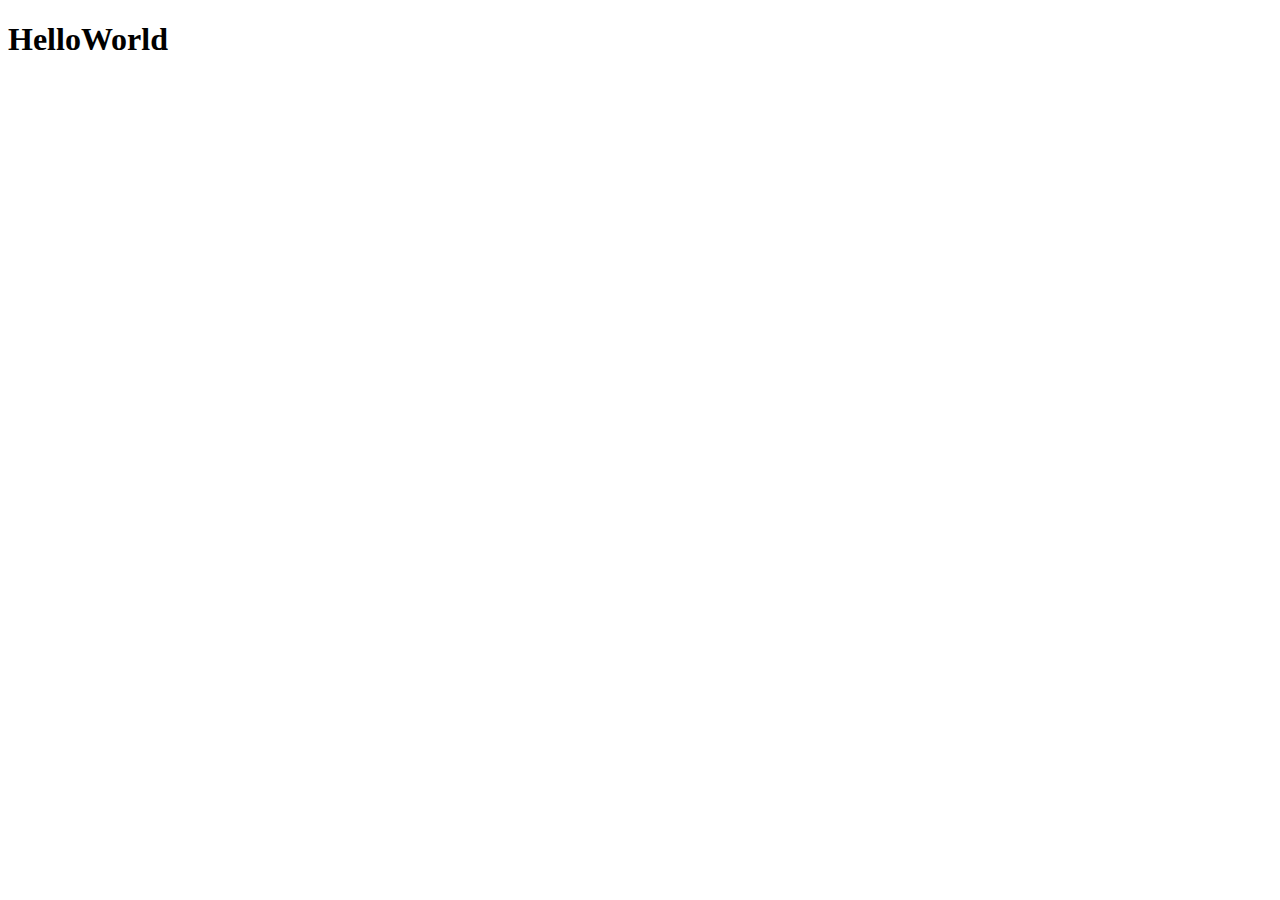
==== index.html @ 33679418 "Try101" ====
<!DOCTYPE html>
<html lang="en">
<head>
    <meta charset="UTF-8">
    <meta name="viewport" content="width=device-width, initial-scale=1.0">
    <title>Moshify</title>
    <link rel="stylesheet" href="style.css">
</head>
<body>
    <h1>HelloWorld</h1>
</body>
</html>
---- style.css ----
:root{
    --color-primary: #2584ff;
    --color-secondary: #00d9ff;
    --color-accent: #ff3400;
    --color-headings: #1b0760;
    --color-body: #918ca4;
}
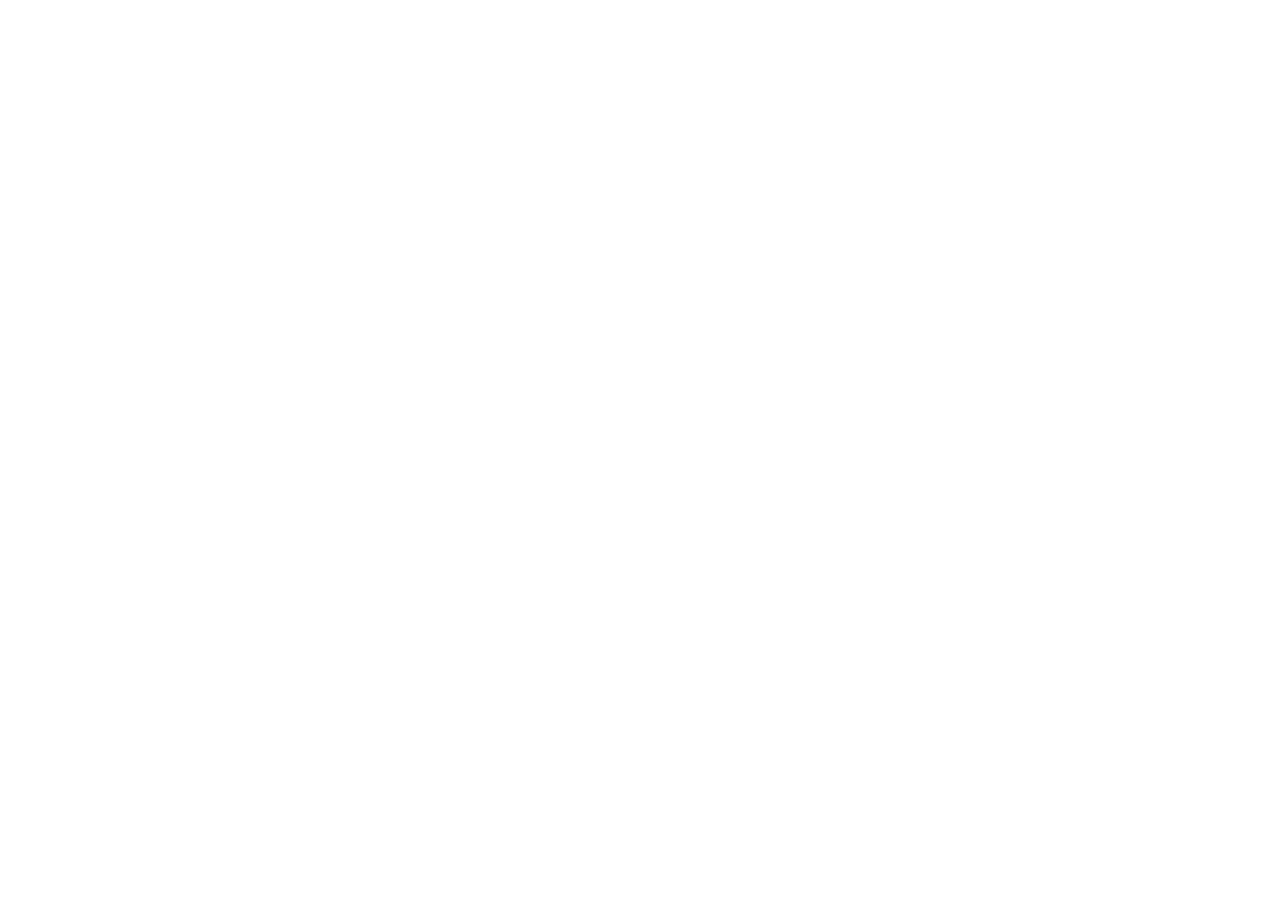
==== commit f2241ec0: "v1" ====
--- a/index.html
+++ b/index.html
@@ -7,6 +7,5 @@
     <link rel="stylesheet" href="style.css">
 </head>
 <body>
-    <h1>HelloWorld</h1>
 </body>
 </html>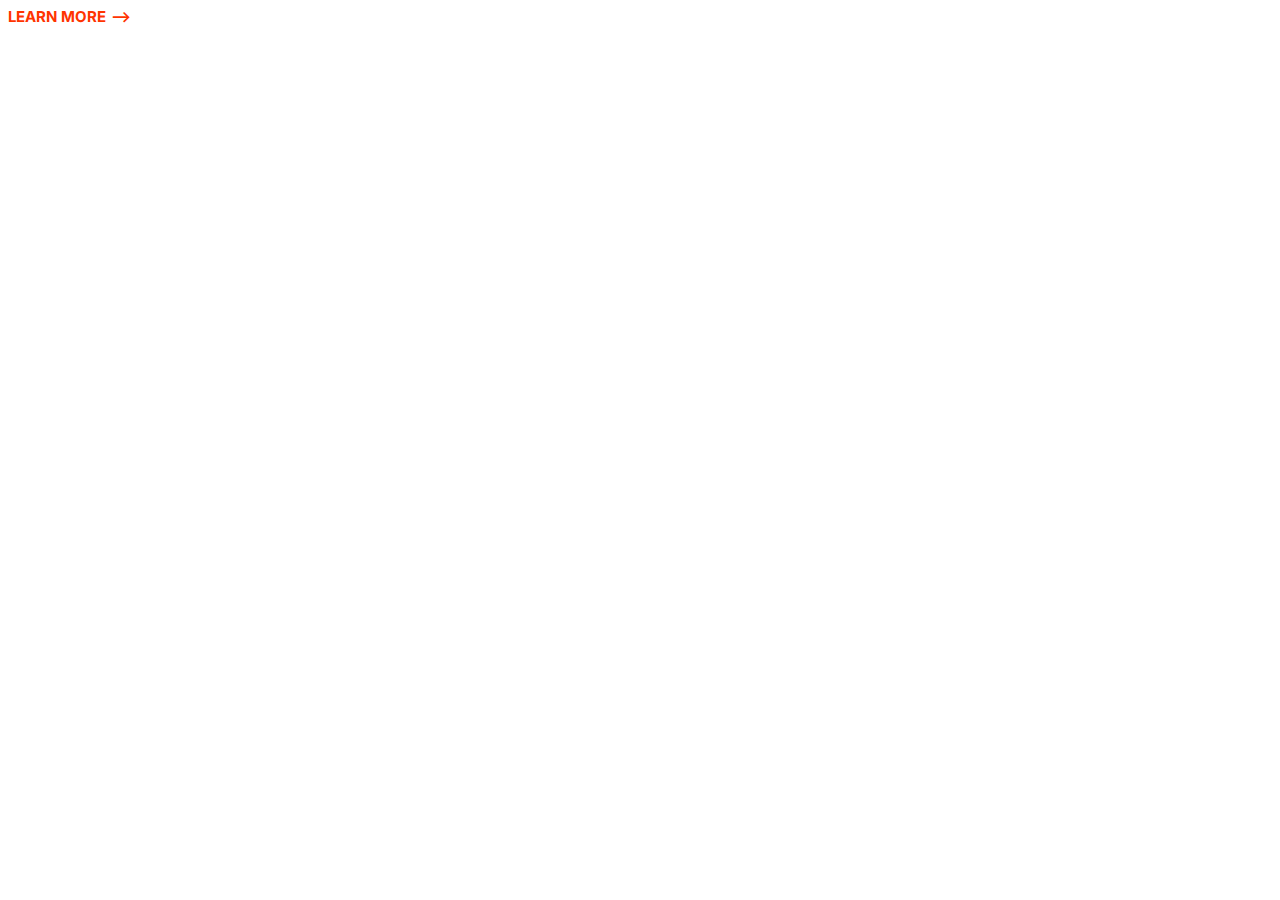
==== commit 2b8a3726: "Build the arrow link component" ====
--- a/index.html
+++ b/index.html
@@ -1,11 +1,19 @@
 <!DOCTYPE html>
 <html lang="en">
-<head>
-    <meta charset="UTF-8">
-    <meta name="viewport" content="width=device-width, initial-scale=1.0">
+  <head>
+    <meta charset="UTF-8" />
+    <meta name="viewport" content="width=device-width, initial-scale=1.0" />
     <title>Moshify</title>
-    <link rel="stylesheet" href="style.css">
-</head>
-<body>
-</body>
-</html>+    <link rel="stylesheet" href="style.css" />
+    <link rel="preconnect" href="https://fonts.googleapis.com" />
+    <link rel="preconnect" href="https://fonts.gstatic.com" crossorigin />
+    <link
+      href="https://fonts.googleapis.com/css2?family=Inter:slnt,wght@-10..0,100..900&display=swap"
+      rel="stylesheet"
+    />
+  </head>
+  <body>
+<a href="" class="link-arrow">Learn More</a>
+
+  </body>
+</html>
--- a/style.css
+++ b/style.css
@@ -4,4 +4,52 @@
     --color-accent: #ff3400;
     --color-headings: #1b0760;
     --color-body: #918ca4;
+}
+html{
+    font-size: 62.5%;
+}
+body{
+    font-family: Inter, Arial, Helvetica, sans-serif;
+    color: var(--color-body);
+    line-height: 1.5rem;
+    font-size: 2.4rem;
+}
+
+/*Link*/
+@media screen and (min-width: 1024px){   
+    body{
+        font-size: 1.8rem;
+    } 
+    h1{
+        font-size: 8rem;
+    }
+    h2{
+        font-size: 4rem;
+    }
+    h3{
+        font-size: 2.4rem;
+    }
+}
+a{
+    text-decoration: none;
+}
+.link-arrow{
+    color: var(--color-accent);
+    text-transform: uppercase;
+    font-size: 2rem;
+    font-weight: bold;
+}
+.link-arrow::after{
+    content: '-->';
+    margin-left: 5px;
+    transition: margin 0.15s;
+}
+.link-arrow:hover::after{
+    margin-left: 10px;
+}
+
+@media screen and (min-width: 1024px) {
+    .link-arrow{
+        font-size: 1.5rem;
+    }
 }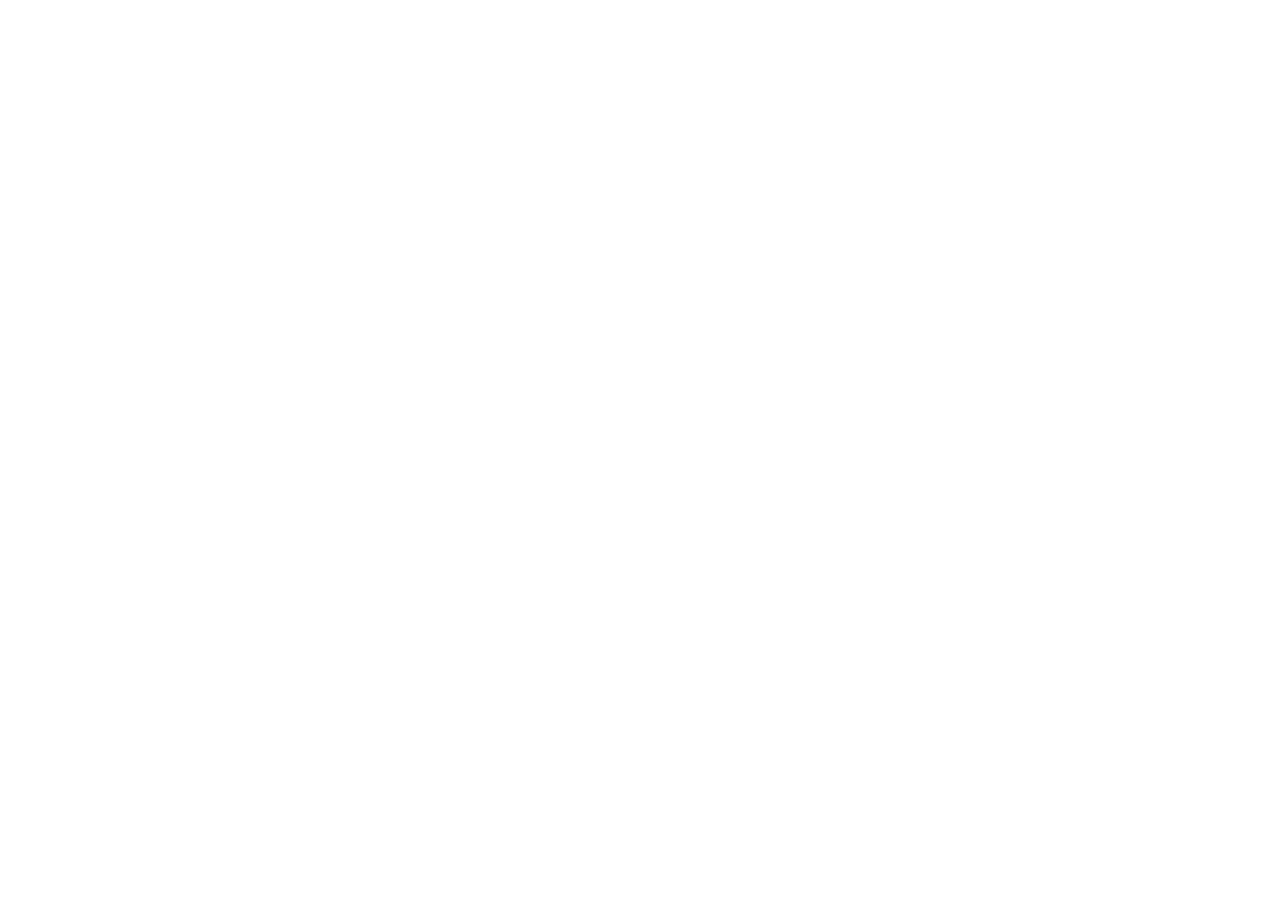
==== commit 383d25ee: "done list components" ====
--- a/index.html
+++ b/index.html
@@ -12,8 +12,5 @@
       rel="stylesheet"
     />
   </head>
-  <body>
-<a href="" class="link-arrow">Learn More</a>
-
-  </body>
+  <body></body>
 </html>
--- a/style.css
+++ b/style.css
@@ -14,12 +14,27 @@
     line-height: 1.5rem;
     font-size: 2.4rem;
 }
+h1,h2,h3{
+    color: var(--color-headings);
+    margin-bottom: 1rem;
+}
+h1{
+    font-size: 7rem;
+}
+h2{
+    font-size: 4rem;
+}
+h3{
+    font-size: 3rem;
+}
+p{
+    margin-top: 0;
+}
 
-/*Link*/
-@media screen and (min-width: 1024px){   
+@media screen and (min-width: 1024px) {
     body{
         font-size: 1.8rem;
-    } 
+    }
     h1{
         font-size: 8rem;
     }
@@ -30,6 +45,8 @@
         font-size: 2.4rem;
     }
 }
+
+/*Link*/
 a{
     text-decoration: none;
 }
@@ -52,4 +69,59 @@
     .link-arrow{
         font-size: 1.5rem;
     }
+}
+
+/*Badges*/
+.badge{
+    border-radius: 20px;
+    padding: 0.5rem 2rem;
+    font-weight: bold;
+    white-space: nowrap;
+}
+.badge--primary{
+    background: var(--color-primary);
+    color:#fff;
+}
+.badge--secondary{
+    background: var(--color-secondary);
+    color:#fff;  
+}
+.badge--small{
+    font-size: 1.6rem;
+}
+
+@media screen and (min-width: 1024px) {
+    .badge{
+        font-size: 1.5rem;
+    }
+    .badge--small{
+        font-size: 1.2rem;
+    }
+}
+
+
+/*List*/
+.list{
+    list-style: none;
+    padding-left: 0;
+    color: var(--color-headings);
+}
+.list--inline .list__item{
+    display: inline-block;
+    margin-right: 2rem;
+}
+.list--tick{
+    list-style-image: url(/icons/tick.svg);
+    padding-left: 3rem;
+}
+.list--tick .list__item{
+    padding-left: 0.5rem;
+    font-weight: 600;
+    margin-bottom: 1rem;
+}
+
+@media screen and (min-width: 1024px){
+    .list-tick .list__item{
+        padding-left: 0 ;
+    }
 }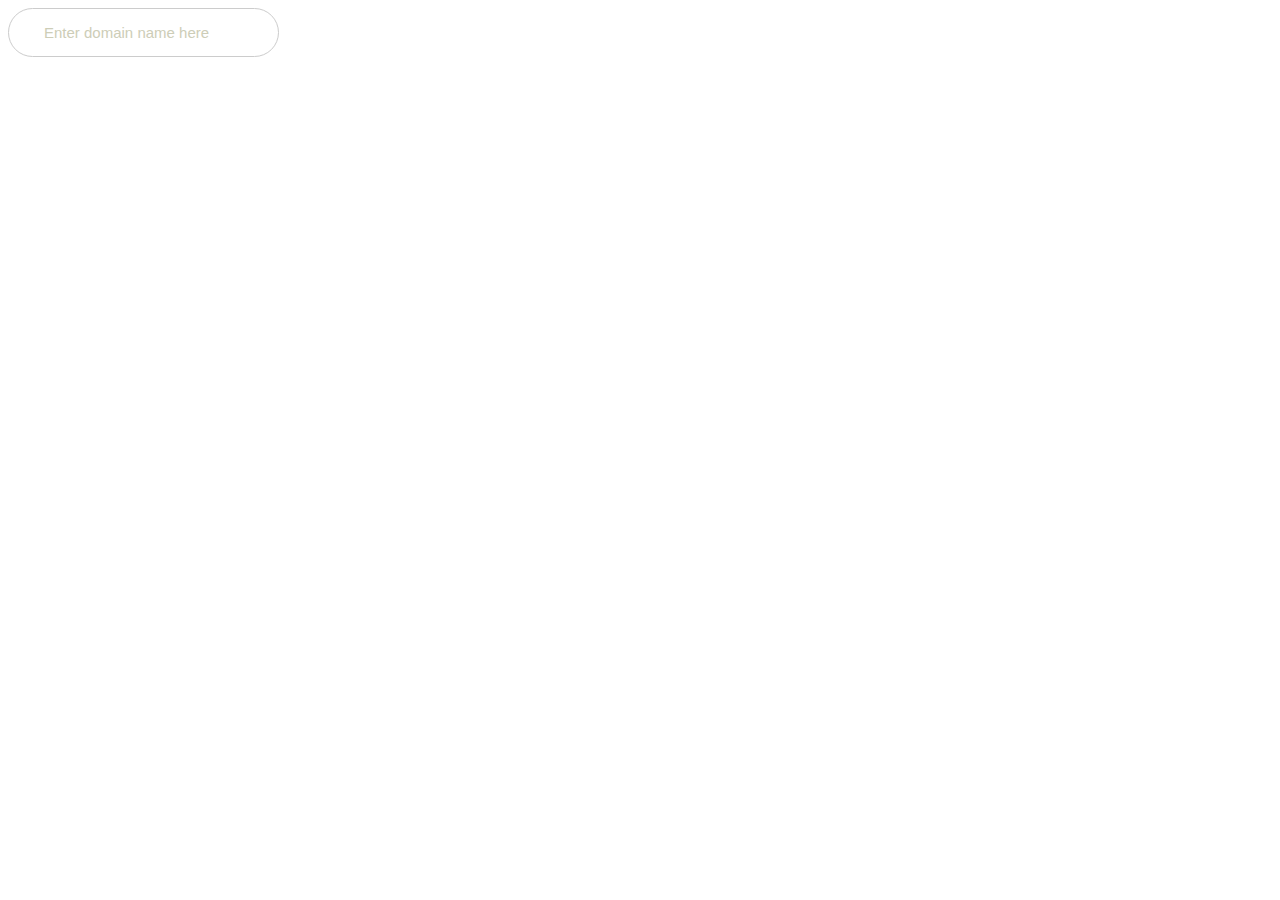
==== commit d5931f60: "Done Inputs" ====
--- a/index.html
+++ b/index.html
@@ -12,5 +12,7 @@
       rel="stylesheet"
     />
   </head>
-  <body></body>
+  <body>
+    <input type="text" class="input" placeholder="Enter domain name here" />
+  </body>
 </html>
--- a/style.css
+++ b/style.css
@@ -5,6 +5,9 @@
     --color-headings: #1b0760;
     --color-body: #918ca4;
 }
+*, *::after, *::before{
+    box-sizing: border-box ;
+}
 html{
     font-size: 62.5%;
 }
@@ -124,4 +127,96 @@
     .list-tick .list__item{
         padding-left: 0 ;
     }
+}
+
+/*icons*/
+.icon{ 
+    width: 40px;
+    height: 40px;
+}
+.icon--primary{
+    fill: var(--color-primary);
+} 
+.icon-container{
+    background: #f3f9fa;
+    width: 64px;
+    height: 64px;
+    border-radius: 100%;
+    display: inline-flex;
+    justify-content: center;
+    align-items: center;
+}
+
+/* buttons */
+.btn{
+    border-radius: 40px;
+    border: 0;
+    cursor: pointer;
+    font-size: 1.8rem;
+    font-weight: 600;
+    margin: 1rem 0;
+    padding: 2rem 3rem;
+    text-align: center;
+    text-transform: uppercase;
+    white-space: nowrap;
+}
+.btn--primary{
+    background: var(--color-primary);
+    color: #fff;
+}
+.btn--primary:hover{
+    background: #3a8ffd;
+}
+.btn--secondary{
+    background: var(--color-secondary);
+    color: #fff;
+}
+.btn--secondary:hover{
+    background: #00c8eb;
+}
+.btn--accent{
+    background: var(--color-accent);
+    color: #fff;
+}
+.btn--accent:hover{
+    background: #ec3000;
+}
+.btn--block{
+    width: 100%;
+    display: inline-block;
+}
+.btn--outline{
+    background: #fff;
+    color: var(--color-headings);
+    border: 2px solid var(--color-headings);
+}
+.btn--outline:hover{
+    background: var(--color-headings);
+    color: #fff;
+}
+
+@media screen and (min-width: 1024px){
+    .btn{
+    font-size: 1.5rem; 
+    }
+}
+
+
+/* inputs */
+.input{
+    border-radius: 30px;
+    border: 1px solid #ccc;
+    color: var(--color-headings);
+    font-size: 2rem;
+    outline: 0;
+    padding: 1.5rem 3.5rem;
+}
+::placeholder{
+    color: #cdcdb7;
+}
+
+@media screen and (min-width: 1024px){
+    .input{
+        font-size: 1.5rem;
+    }
 }